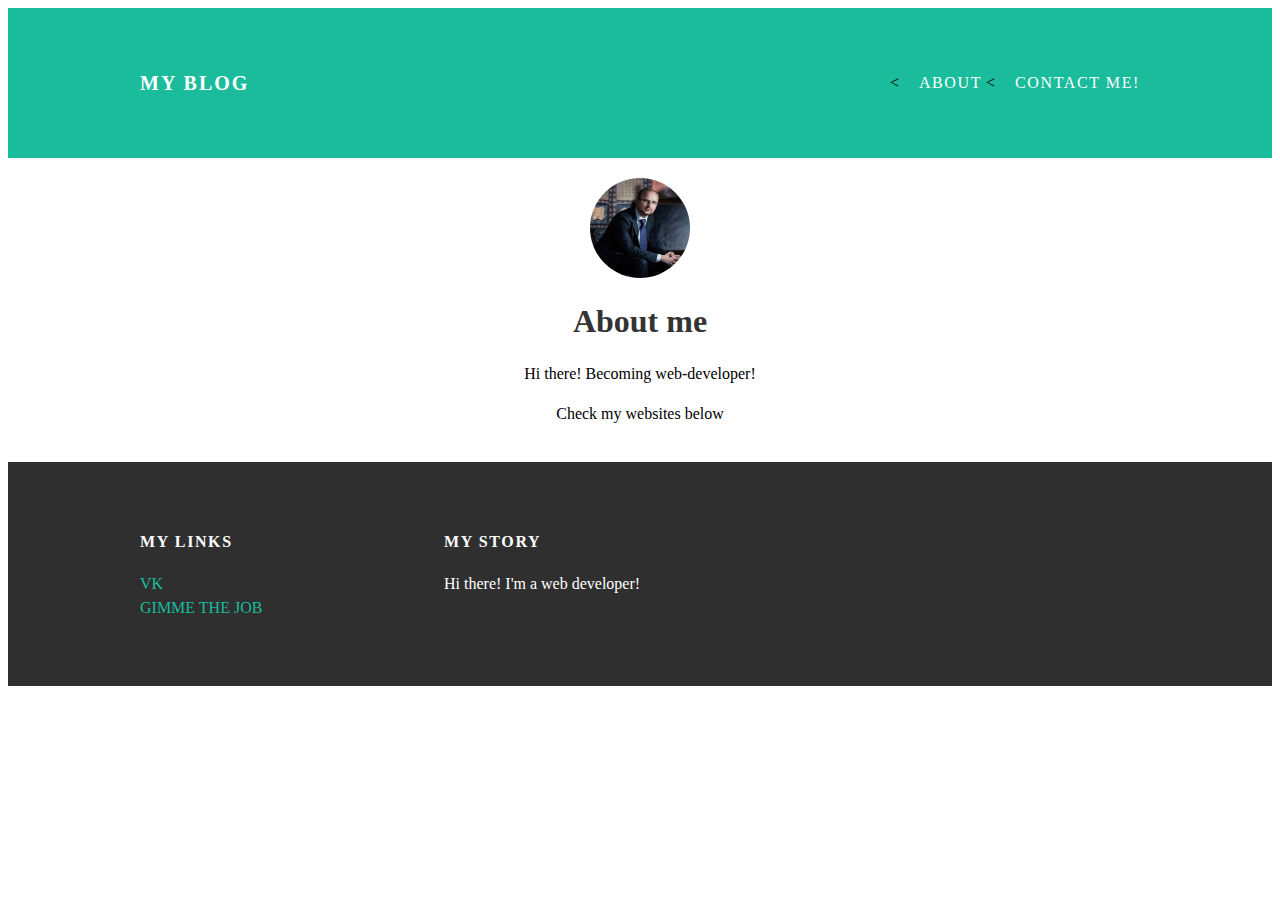
==== about.html @ 868a5e72 "Add files via upload" ====
<!DOCTYPE html>
<html>
  <head>
    <title>My title</title>
    <link rel="stylesheet" type="text/css" href="styles.css">
  </head>
  <body>
    <div id="header">
      <div class="container">
        <a id="header-title" href="index.html">My Blog</a>
        <ul id="header-nav">
          <<li><a href="about.html">About</a></li>
          <<li><a <a href="mailto:vanovd@gmail.com?subject=feedback">Contact me!</a></li>
        </ul>
      </div>
    </div>
    <div id="content">
      <div class="container">
        <div class="about">
          <DIV class="about-author">
            <img src="me.png" width=100px height= 100px>
          </div>

          <h1 class="about-title">About me</h3>
          <div class="about-content">
            <p> Hi there! Becoming web-developer! </p>
            <p> Check my websites below </p>
          </div> <!-- about-content -->
        </div><!-- about -->
      </div><!-- container -->
    </div><!-- content -->
    <div id="footer">
      <div class="container">
        <div class="column">
          <h4>My links</h4>
          <p>
            <a href="http://vk.com/ivanovdan/">VK</a>
            <br>
            <a href="http://hh.ru">GIMME THE JOB</a>
          </p>
        </div>
        <div class="column">
          <h4>My story</h4>
          <p>Hi there! I'm a web developer!</p>
        </div>
      </div>
    </div>
  </body>
</html>
---- styles.css ----
@ import url(http://fonts.googleapis.com/css?family=Montserrat:400,700);
body {
  color: #555;
  margin: 0;
  font-family: 'Montserrat', sans-serif;
}
#header {
  background-color: #1abc9c;
  height: 150px;
  line-height: 150px
}
#header a {
  color: white;
  text-decoration: none;
  text-transform: uppercase;
  letter-spacing: 0.1em;
}
#header a:hover {
  color: #222;
}
#header-title {
  display: block;
  float: left;
  font-size: 20px;
  font-weight: bold;
}
#header-nav {
  display: block;
  float: right;
  margin-top: 0;
}
#header-nav li {
  display: inline;
  padding-left: 20px;
}
.container {
  max-width: 1000px;
  margin: 0 auto;
}
#footer {
  background-color: #2f2f2f;
  padding: 50px 0;
}
.column {
  min-width: 300px;
  display: inline-block;
  vertical-align: top;
}
#footer h4 {
  color: white;
  text-transform: uppercase;
  letter-spacing: 0.1em;
}
#footer p {
  color: white;
}
a {
  color: #1abc9c;
  text-decoration: none;
}
a:hover {
  color: #f6a623;
}
.post, .about   {
  max-width: 800px;
  margin: 0 auto;
  padding: 20px 0;
}
.post-author img {
  width: 50px;
  height: 50px;
  vertical-align: middle;
  border-radius: 50%;
}
.about-author img {
  border-radius: 50%;
}
.post-author span {
  margin-left: 16px;
}
.post-date {
  color: #D2D2D2;

  font-size: 14px;
  font-weight: bold:400;
  text-transform: uppercase;
  letter-spacing: 0.1em;
}
h1, h2, h3, h4 {
  color: #333;
}
p {
  line-height: 1.5;
}
.about {
  text-align:center;
}
.post-container:nth-child(even) {
  background-color: #f2f2f2;
}
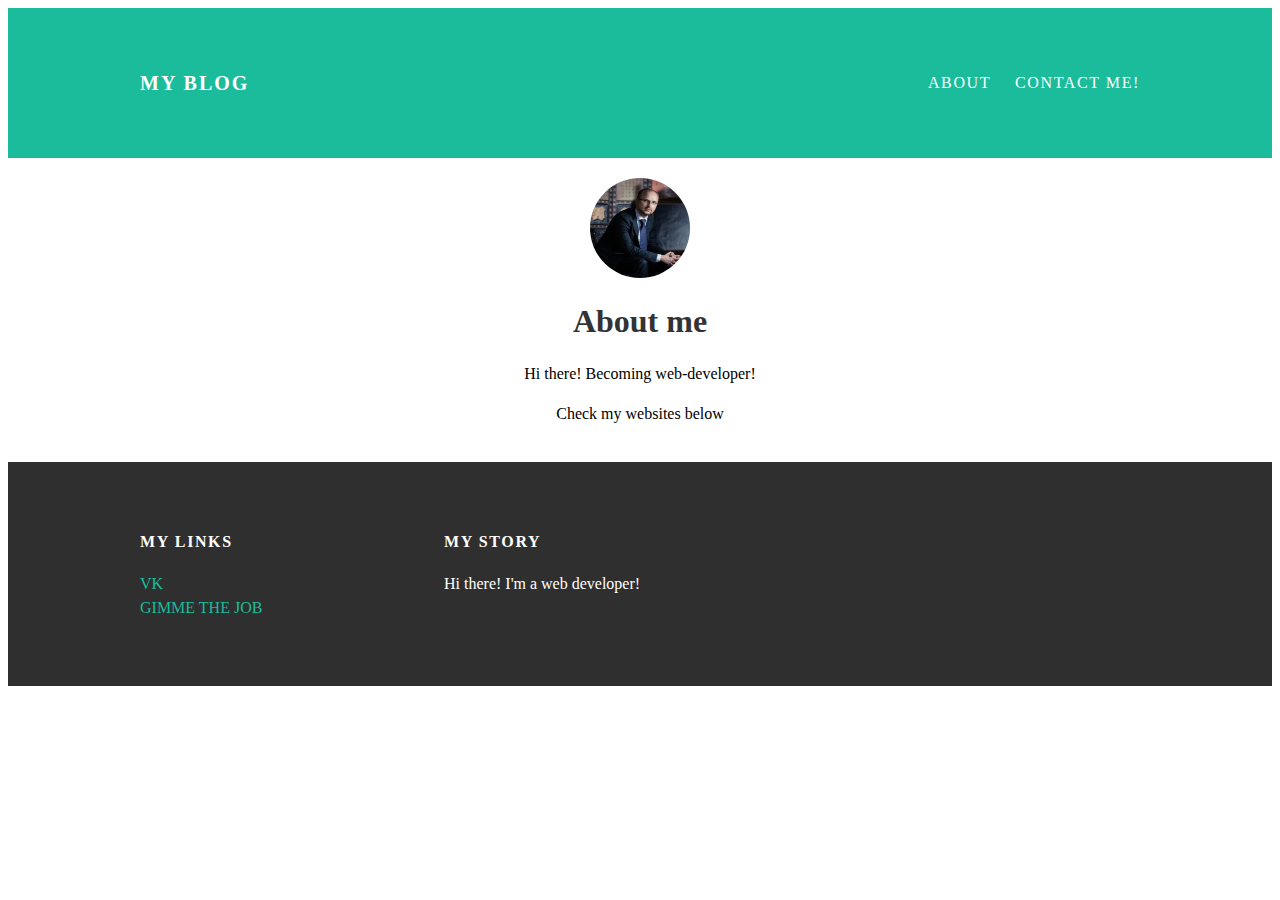
==== commit 75a0b72b: "Update about.html" ====
--- a/about.html
+++ b/about.html
@@ -9,8 +9,8 @@
       <div class="container">
         <a id="header-title" href="index.html">My Blog</a>
         <ul id="header-nav">
-          <<li><a href="about.html">About</a></li>
-          <<li><a <a href="mailto:vanovd@gmail.com?subject=feedback">Contact me!</a></li>
+          <li><a href="about.html">About</a></li>
+          <li><a <a href="mailto:vanovd@gmail.com?subject=feedback">Contact me!</a></li>
         </ul>
       </div>
     </div>
